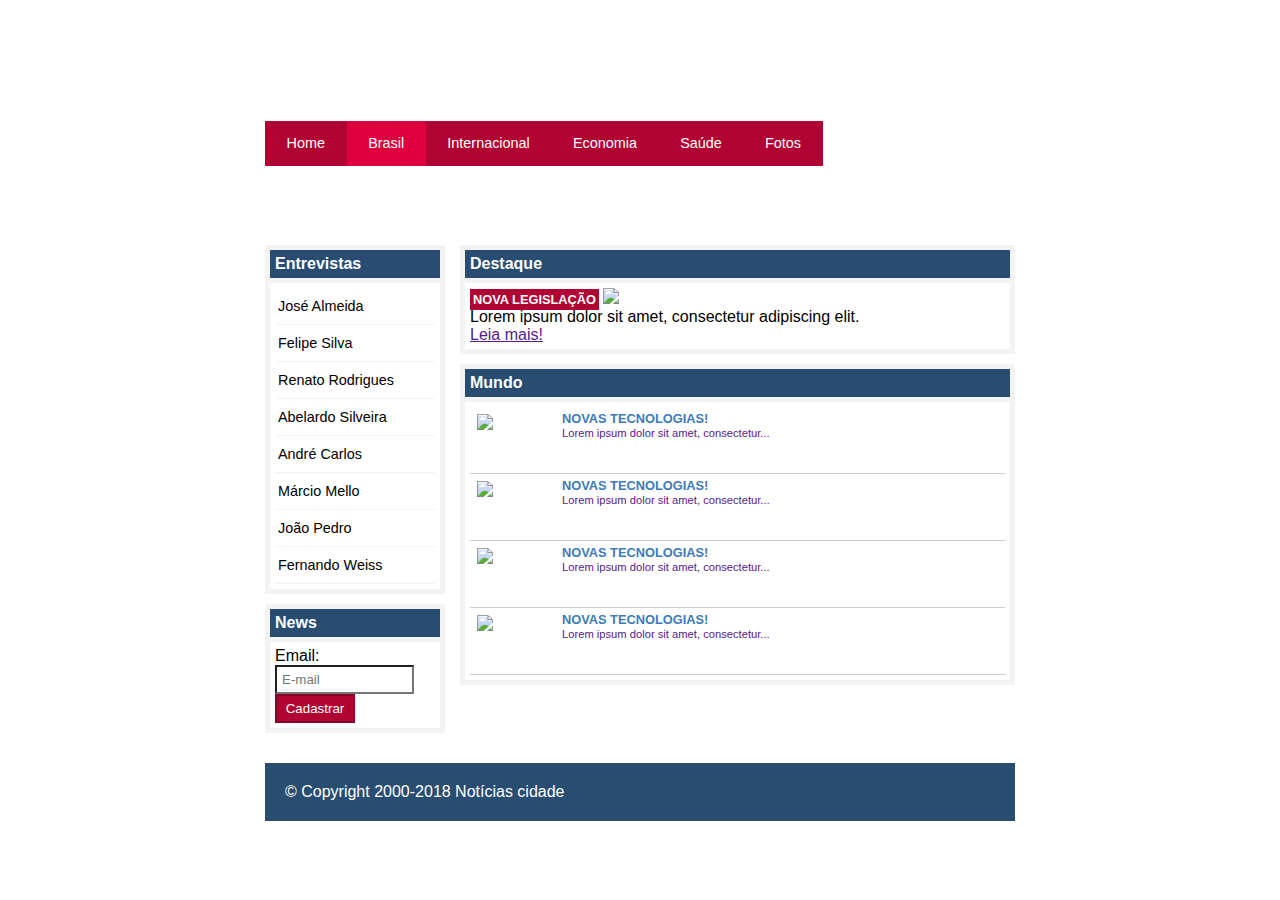
==== brasil.html @ aae03e8a "second commit" ====
<!DOCTYPE html>
<html>
	<head>
	
		<title>Notícias Cidade</title>
		<meta charset="utf-8">

			<!-- Estilo Customizado -->
		<link rel="stylesheet" type="text/css" href="estilo.css">	
	
		
	</head>
	<body id="duas-colunas" class="brasil">
		<!-- Início Container -->
		<div id="container">

			<!-- Inicio Topo -->
			<div id="topo">
				<h1 class="logo">Notícias Cidade</h1>
				<ul id="navegacao">
					<li class="primeiro">
						<a id="home" href="index.html">Home</a>
					</li>
					<li>
						<a id="brasil" href="brasil.html">Brasil</a>
					</li>
					<li>
						<a id="internacional" href="internacional.html">Internacional</a>
					</li>
					<li>
						<a id="economia" href="economia.html">Economia</a>
					</li>
					<li>
						<a id="saude" href="saude.html">Saúde</a>
					</li>
					<li>
						<a id="fotos" href="fotos.html">Fotos</a>
					</li>
				</ul>
			</div><!-- Fim Topo -->

			<!-- Início Conteudo -->
			<div id="conteudo">

				<!-- Conteúdo Primário -->
				<div id="primario">
					<div class="caixa destaque">
							<h2>Destaque</h2>
							<div class="caixa-conteudo">

								<h3>Nova legislação</h3>
								<img class="imagem-principal" src="../imagens/taxi.jpg" width="100%">
								<p>
									Lorem ipsum dolor sit amet, consectetur adipiscing elit.
								</p>
								<a href="">Leia mais!</a>
							</div>
						</div>

						<div class="caixa">
							<h2>Mundo</h2>
							<div class="caixa-conteudo">

								<ul id="lista-noticias">
									<li>
										<a href="">
											<img src="../imagens/tecnologia.jpg" width="80">
											<h3>Novas tecnologias!</h3>
											<p>Lorem ipsum dolor sit amet, consectetur...</p>
										</a>
									</li>
									<li>
										<a href="">
											<img src="../imagens/tecnologia.jpg" width="80">
											<h3>Novas tecnologias!</h3>
											<p>Lorem ipsum dolor sit amet, consectetur...</p>
										</a>
									</li>
									<li>
										<a href="">
											<img src="../imagens/tecnologia.jpg" width="80">
											<h3>Novas tecnologias!</h3>
											<p>Lorem ipsum dolor sit amet, consectetur...</p>
										</a>
									</li>
									<li>
										<a href="">
											<img src="../imagens/tecnologia.jpg" width="80">
											<h3>Novas tecnologias!</h3>
											<p>Lorem ipsum dolor sit amet, consectetur...</p>
										</a>
									</li>
								</ul>

							</div>
						</div>


				</div> <!-- Fim do conteúdo primario -->

				

				<!-- Conteúdo lateral -->
				<div id="lateral">
						<div class="caixa">
							<h2>Entrevistas</h2>
							<div class="caixa-conteudo">
								<ul>
									<li><a href="">José Almeida</a></li>
									<li><a href="">Felipe Silva</a></li>
									<li><a href="">Renato Rodrigues</a></li>
									<li><a href="">Abelardo Silveira</a></li>
									<li><a href="">André Carlos</a></li>
									<li><a href="">Márcio Mello</a></li>
									<li><a href="">João Pedro</a></li>
									<li><a href="">Fernando Weiss</a></li>
								</ul>
							</div>
						</div>

						<div class="caixa">
							<h2>News</h2>
							<div class="caixa-conteudo">
								<form>
									<div>
										<label for="email">Email:</label>
										<input type="text" name="email" id="email" placeholder="E-mail">
									</div>
									<div>
										<input class="submit" type="submit" value="Cadastrar">
									</div>
								</form>
							</div>

				</div><!-- Fim do conteúdo lateral -->


			</div><!-- Fim Conteúdo -->

			
		</div><!-- Fim container -->
		

		<div id="container-rodape" style="clear: both;">
				<div id="rodape">
					&copy; Copyright 2000-2018 Notícias cidade 
				</div>
		 </div>
		

	</body>


</html>
---- estilo.css ----
/**** Estilo CSS ****/


*{
	margin: 0;
	padding: 0;
}
body{
	font-family: "Trebuchet MS", Helvetica, sans-serif;
	background: #fff url(../imagens/fundo.png) repeat-x;
}

#container{
	width: 750px;
	margin: 0 auto;
}
#topo{
	height: 150px;
	background: url(../imagens/detalhe-topo.png) no-repeat right top;
	padding-top: 25px; 
}
.logo{
	width: 152px;
	height: 66px;
	background: url(../imagens/logo.png) no-repeat center;
	text-indent: -3000px;
}

/** Barra de Navegação **/

ul{
	margin: 0;
	padding: 0;
	list-style: none;
}

#topo ul{
	margin-top:30px;
	background: #b10333;
	float: left;
}

#topo ul li{
	float: left;
}

#topo ul a{
	font-size: 0.9em;
	display: block;
	padding: 0.5em 1.5em;
	text-decoration: none;
	line-height: 2.1em;
	color: #FFF;
	background: url(../imagens/divisor.png) no-repeat left center;
}

#topo ul .primeiro a{
	background: none;
}

#topo ul a:hover{
	color: #69001d;
}

body.home #navegacao a#home,
body.brasil #navegacao a#brasil,
body.internacional #navegacao a#internacional,
body.fotos #navegacao a#fotos
{
	color: #FFF;
	background: #de003e;
	cursor: text;
}

/**** Configuração layout de três colunas ****/

#conteudo{
	background: #f5f5f5;
	margin-top: 60px;
}
#lateral{
	width: 180px;
	float: left;
	margin: 0 0 20px -750px;
}


#primario{
	width: 270px;
	float: left;
	margin: 0 0 20px 195px;
}

#duas-colunas #primario{
	width: 555px;
}

#uma-coluna #primario{
	width: 750px;
	margin: 0 0 20px 0;
}

#secundario{
	width: 270px;
	float: left;
	margin: 0 0 20px 15px;
}

/**** Caixa ****/
.caixa{
	margin: 10px 0;
	padding: 5px;
	background: #f3f3f3 url(../imagens/fundo-caixa.png)
}
h2{
	font-size: 1em;
	background: #294c71;
	color: #fff;
	padding: 5px;
}

.caixa-conteudo{
	background: #fff;
	padding: 5px;
	margin-top: 5px;
}

/** Formatar menus laterais **/

#lateral ul a{
	font-size: 0.9em;
	padding: 3px;
	display: block;
	line-height: 30px;
	color: #000;
	text-decoration: none;
	border-bottom: 1px solid #f3f3f3;
}

#lateral ul a:hover{
	background: #f9f9f9 url(../imagens/marcador.png) no-repeat left center;
	color: #a1a1a1;
	padding-left: 20px;
}

label{
	display: block;
	cursor: pointer;
}

input{
	padding: 5px;
	width: 125px;
	font-size: 0.9;
	background-color: #fff;
}

input.submit{
	width: 80px;
	color: #fff;
	background-color: #b10333;
	border: 2px solid #870529;
}

/** Formatando imagens **/

img.imagem-principal {
	width: 98%
	border: 3px solid #dfdfdf;
}

/** Formatando cabeçalhos **/
h3{
	text-transform: uppercase;
	display: inline;
	font-size: 0.8em;
	padding: 3px;
}

.destaque h3{
	background: #b10333;
	color: #fff;
}

.entrevista h3{
	background: #de003e;
}

/** Formatando a lista de notícias **/

#lista-noticias li{
	padding: 2px;
	border-bottom: 1px solid #ccc;
	height: 62px;
}

#lista-noticias li a img{
	float: left;
	margin: 5px;
}

#lista-noticias li a{
	text-decoration: none;
}
#lista-noticias li a h3{
	font-size: 0.8em;
	padding: 0;
	color: #3e7ab9;
}
#lista-noticias li a p{
	font-size: 0.7em;
}

#lista-noticias li:hover {
	background: #eee;
	cursor: pointer;
}

/* Rodape */

#container-rodape{
	background: #294c71;
	padding: 20px;
}

#rodape{
	width: 750px;
	margin: 0 auto;
	color: #fff;
}
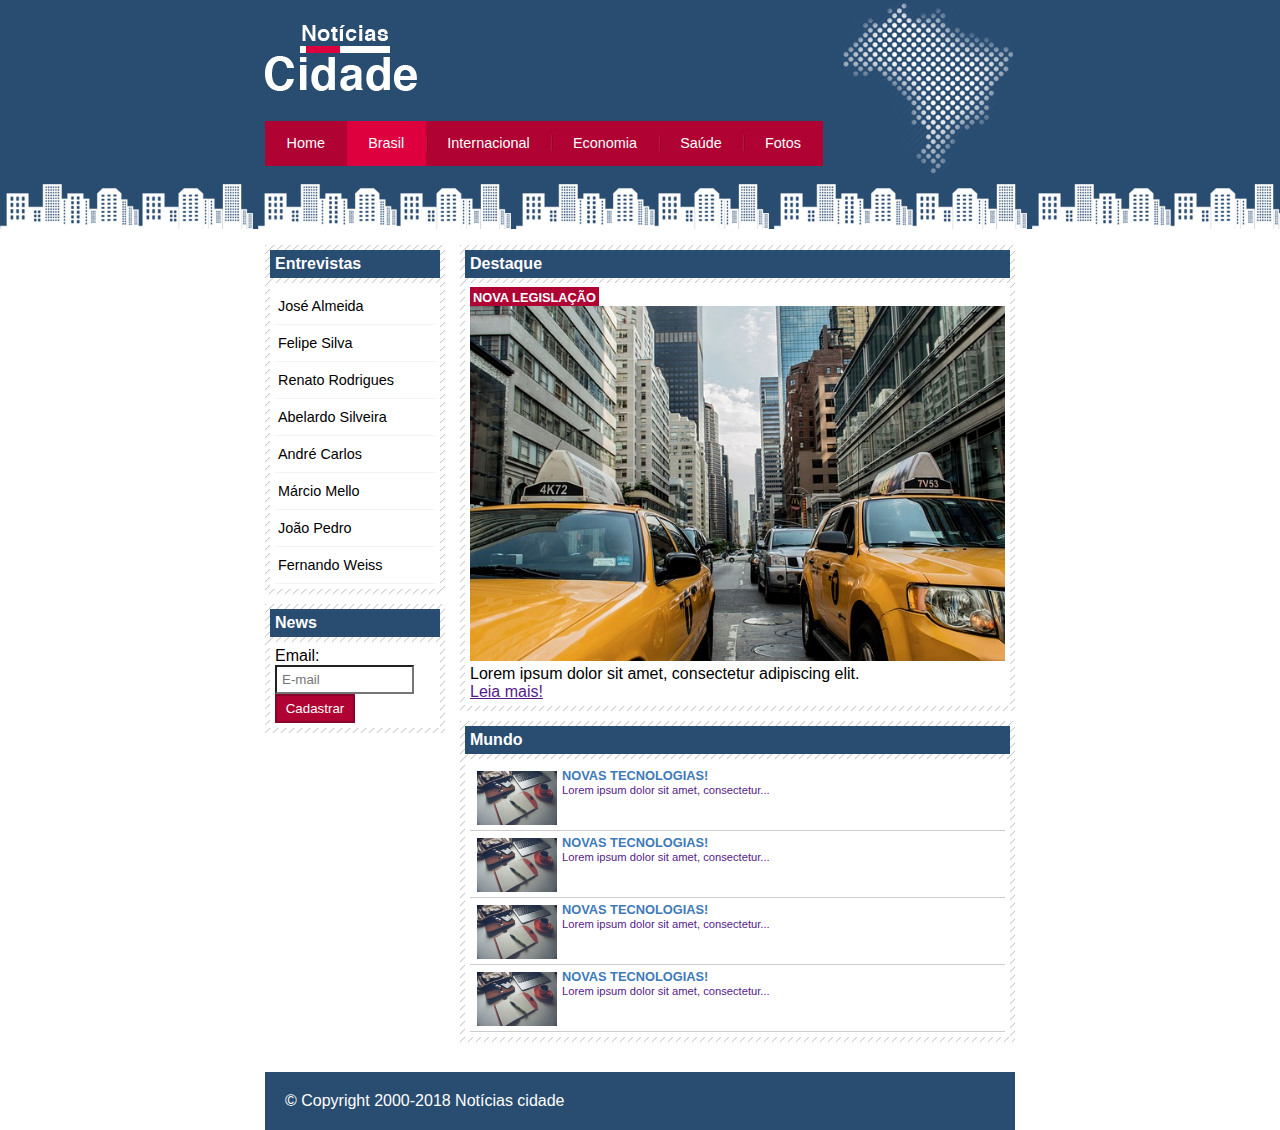
==== commit ac7dd7ca: "pequenas alteracoes nas fotos" ====
--- a/brasil.html
+++ b/brasil.html
@@ -49,7 +49,7 @@
 							<div class="caixa-conteudo">
 
 								<h3>Nova legislação</h3>
-								<img class="imagem-principal" src="../imagens/taxi.jpg" width="100%">
+								<img class="imagem-principal" src="imagens/taxi.jpg" width="100%">
 								<p>
 									Lorem ipsum dolor sit amet, consectetur adipiscing elit.
 								</p>
@@ -64,28 +64,28 @@
 								<ul id="lista-noticias">
 									<li>
 										<a href="">
-											<img src="../imagens/tecnologia.jpg" width="80">
+											<img src="imagens/tecnologia.jpg" width="80">
 											<h3>Novas tecnologias!</h3>
 											<p>Lorem ipsum dolor sit amet, consectetur...</p>
 										</a>
 									</li>
 									<li>
 										<a href="">
-											<img src="../imagens/tecnologia.jpg" width="80">
+											<img src="imagens/tecnologia.jpg" width="80">
 											<h3>Novas tecnologias!</h3>
 											<p>Lorem ipsum dolor sit amet, consectetur...</p>
 										</a>
 									</li>
 									<li>
 										<a href="">
-											<img src="../imagens/tecnologia.jpg" width="80">
+											<img src="imagens/tecnologia.jpg" width="80">
 											<h3>Novas tecnologias!</h3>
 											<p>Lorem ipsum dolor sit amet, consectetur...</p>
 										</a>
 									</li>
 									<li>
 										<a href="">
-											<img src="../imagens/tecnologia.jpg" width="80">
+											<img src="imagens/tecnologia.jpg" width="80">
 											<h3>Novas tecnologias!</h3>
 											<p>Lorem ipsum dolor sit amet, consectetur...</p>
 										</a>
--- a/estilo.css
+++ b/estilo.css
@@ -7,7 +7,7 @@
 }
 body{
 	font-family: "Trebuchet MS", Helvetica, sans-serif;
-	background: #fff url(../imagens/fundo.png) repeat-x;
+	background: #fff url(imagens/fundo.png) repeat-x;
 }
 
 #container{
@@ -16,13 +16,13 @@
 }
 #topo{
 	height: 150px;
-	background: url(../imagens/detalhe-topo.png) no-repeat right top;
+	background: url(imagens/detalhe-topo.png) no-repeat right top;
 	padding-top: 25px; 
 }
 .logo{
 	width: 152px;
 	height: 66px;
-	background: url(../imagens/logo.png) no-repeat center;
+	background: url(imagens/logo.png) no-repeat center;
 	text-indent: -3000px;
 }
 
@@ -51,7 +51,7 @@
 	text-decoration: none;
 	line-height: 2.1em;
 	color: #FFF;
-	background: url(../imagens/divisor.png) no-repeat left center;
+	background: url(imagens/divisor.png) no-repeat left center;
 }
 
 #topo ul .primeiro a{
@@ -110,7 +110,7 @@
 .caixa{
 	margin: 10px 0;
 	padding: 5px;
-	background: #f3f3f3 url(../imagens/fundo-caixa.png)
+	background: #f3f3f3 url(imagens/fundo-caixa.png)
 }
 h2{
 	font-size: 1em;
@@ -138,7 +138,7 @@
 }
 
 #lateral ul a:hover{
-	background: #f9f9f9 url(../imagens/marcador.png) no-repeat left center;
+	background: #f9f9f9 url(imagens/marcador.png) no-repeat left center;
 	color: #a1a1a1;
 	padding-left: 20px;
 }
